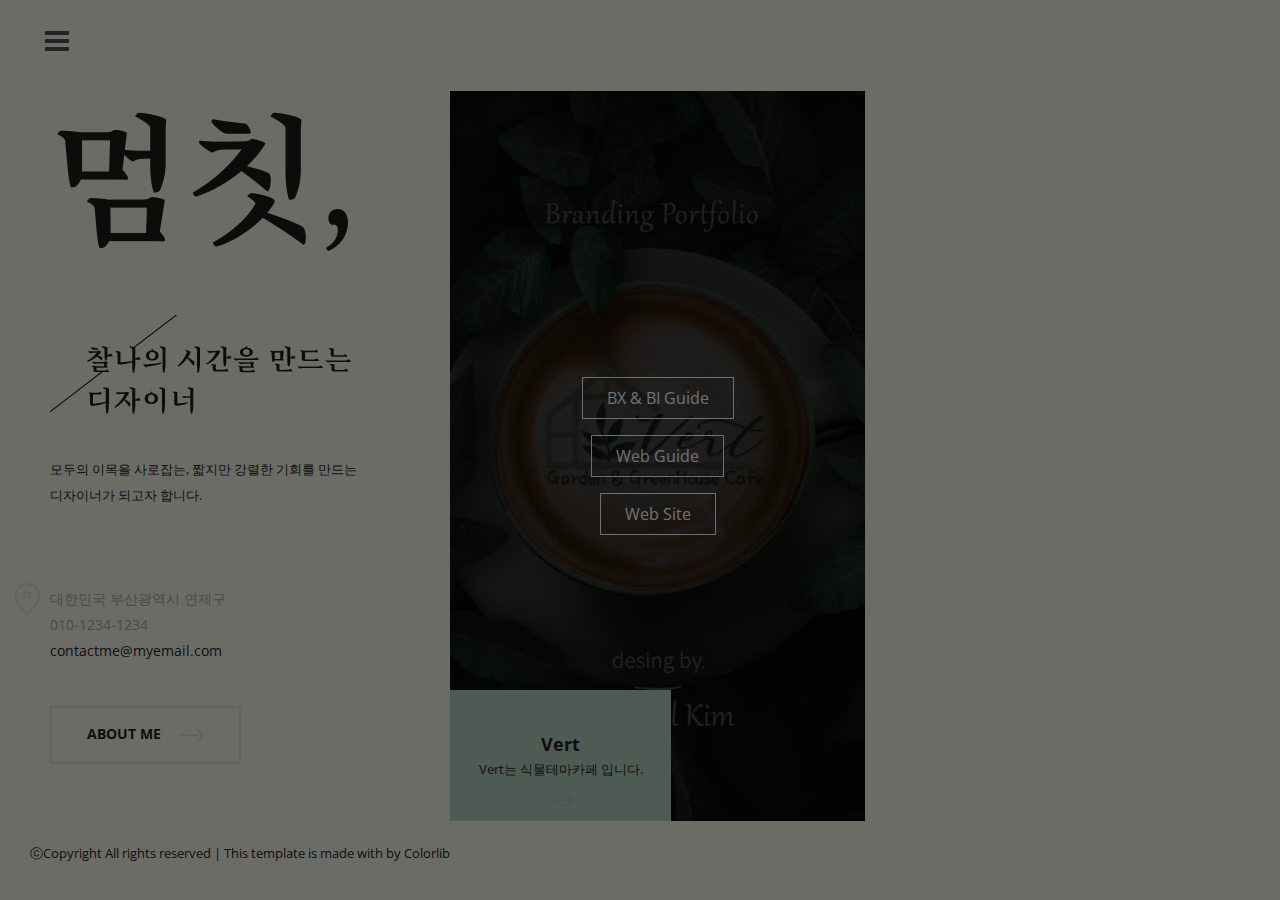
==== index.html @ 36148276 "Add files via upload" ====
<!DOCTYPE html>
<html lang="ko">
<head>
	<title>김한솔 - 포트폴리오</title>
	<meta charset="UTF-8">
	<meta name="description" content="Nissa Photography studio html template">
	<meta name="keywords" content="industry, html">
	<meta name="viewport" content="width=device-width, initial-scale=1.0">
	<link href="img/favicon1.png" rel="icon type="image/png" sizes="32x32">
	

	<!-- Google font -->
	<link href="https://fonts.googleapis.com/css?family=Open+Sans:300,300i,400,400i,600,600i,700,700i&display=swap" rel="stylesheet">
	<link href="https://fonts.googleapis.com/css?family=Playfair+Display:400,900&display=swap" rel="stylesheet">

	<!-- Stylesheets -->
	<link rel="stylesheet" href="css/bootstrap.min.css"/>
	<link rel="stylesheet" href="css/icomoon.css"/>
	<link rel="stylesheet" href="css/font-awesome.min.css"/>
	<link rel="stylesheet" href="css/magnific-popup.css"/>
	<link rel="stylesheet" href="css/owl.carousel.min.css"/>

	<!-- Main Stylesheets -->
	<link rel="stylesheet" href="css/style.css"/>


	<!--[if lt IE 9]>
		<script src="https://oss.maxcdn.com/html5shiv/3.7.2/html5shiv.min.js"></script>
		<script src="https://oss.maxcdn.com/respond/1.4.2/respond.min.js"></script>
	<![endif]-->

</head>
<body>
	<!-- Page Preloder -->
	<div id="preloder">
		<div class="loader"></div>
	</div>

	<!-- Main section start -->
	<div class="main-site-warp">
		<div class="site-menu-warp">
			<div class="close-menu">x</div>
			<!-- Main menu -->
			<ul class="site-menu">
				<li><a href="index.html" class="active">Home</a></li>
				<li><a href="about.html">About Me</a></li>
			</ul>
		</div>
		<header class="header-section">
			<div class="nav-switch">
				<i class="fa fa-bars"></i>
			</div>
		</header>
		<div class="site-content-warp">
			<!-- Left Side section -->
			<div class="main-sidebar">
				<div class="mb-warp">
					<a href="index.html" class="site-logo">
						<img src="img/Untitled-1.png" alt="타이틀">
					</a>
					<div class="about-info">
						<h2><img src="./img/Untitled-2.png" alt="dd"></h2>
						<p> 모두의 이목을 사로잡는, 짧지만 강렬한 기회를 만드는 <br>
							디자이너가 되고자 합니다. </p>
					</div>
					<ul class="contact-info">
						<li>대한민국 부산광역시 연제구</li>
						<li>010-1234-1234</li>
						<li><a href="mailto:contactme@myemail.com">contactme@myemail.com</a></li>
					</ul>
					<a href="about.html" class="site-btn">About Me <img src="img/arrow-right.png" alt=""></a>
				</div>
			</div>
			<!-- Left Side section end -->
			<!-- Page start -->
			<div class="page-section">
				<div class="hero-section">
					<div class="hero-scroll">
						<div class="hero-track">
							<div class="hs-item set-bg" data-setbg="img/hero/1.jpg">
								<div class="hs-info">
									<h5>Vert</h5>
									<p>Vert는 식물테마카페 입니다.</p>
									<a href="#none"><img src="img/arrow-right.png" alt=""></a>
								</div>
								<div class="brand-btn">
									<ul>
										<li><a href="#" target="_blank">BX &amp; BI Guide</a></li>
										<li><a href="#" target="_blank">Web Guide</a></li>
										<li><a href="#" target="_blank">Web Site</a></li>
									</ul>
								</div>
							</div>
						</div>
					</div>
				</div>
			</div>
			<!-- Page end -->
			
		</div>
		<div class="copyright">
			<p>
  				ⓒCopyright All rights reserved | This template is made with by Colorlib
			</p>
		</div>
	</div>
	<!-- Main section end -->
	
	<!--====== Javascripts & Jquery ======-->
	<script src="js/jquery-3.2.1.min.js"></script>
	<script src="js/bootstrap.min.js"></script>
	<script src="js/owl.carousel.min.js"></script>
	<script src="js/jquery.nicescroll.min.js"></script>
	<script src="js/circle-progress.min.js"></script>
	<script src="js/jquery.magnific-popup.min.js"></script>
	<script src="js/main.js"></script>

	</body>
</html>
---- css/icomoon.css ----
@font-face {
	font-family: 'icomoon';
	src:url('../icon-fonts/icomoon/icomoon.eot?qtatmt');
	src:url('../icon-fonts/icomoon/icomoon.eot?qtatmt#iefix') format('embedded-opentype'),
		url('../icon-fonts/icomoon/icomoon.ttf?qtatmt') format('truetype'),
		url('../icon-fonts/icomoon/icomoon.woff?qtatmt') format('woff'),
		url('../icon-fonts/icomoon/icomoon.svg?qtatmt#icomoon') format('svg');
	font-weight: normal;
	font-style: normal;
}

[class^="icon-"], [class*=" icon-"] {
	font-family: 'icomoon';
	speak: none;
	font-style: normal;
	font-weight: normal;
	font-variant: normal;
	text-transform: none;
	line-height: 1;

	/* Better Font Rendering =========== */
	-webkit-font-smoothing: antialiased;
	-moz-osx-font-smoothing: grayscale;
}

.icon-glass:before {
	content: "\f000";
}
.icon-music:before {
	content: "\f001";
}
.icon-search2:before {
	content: "\f002";
}
.icon-envelope-o:before {
	content: "\f003";
}
.icon-heart:before {
	content: "\f004";
}
.icon-star:before {
	content: "\f005";
}
.icon-star-o:before {
	content: "\f006";
}
.icon-user:before {
	content: "\f007";
}
.icon-film:before {
	content: "\f008";
}
.icon-th-large:before {
	content: "\f009";
}
.icon-th:before {
	content: "\f00a";
}
.icon-th-list:before {
	content: "\f00b";
}
.icon-check:before {
	content: "\f00c";
}
.icon-close:before {
	content: "\f00d";
}
.icon-remove:before {
	content: "\f00d";
}
.icon-times:before {
	content: "\f00d";
}
.icon-search-plus:before {
	content: "\f00e";
}
.icon-search-minus:before {
	content: "\f010";
}
.icon-power-off:before {
	content: "\f011";
}
.icon-signal:before {
	content: "\f012";
}
.icon-cog:before {
	content: "\f013";
}
.icon-gear:before {
	content: "\f013";
}
.icon-trash-o:before {
	content: "\f014";
}
.icon-home:before {
	content: "\f015";
}
.icon-file-o:before {
	content: "\f016";
}
.icon-clock-o:before {
	content: "\f017";
}
.icon-road:before {
	content: "\f018";
}
.icon-download:before {
	content: "\f019";
}
.icon-arrow-circle-o-down:before {
	content: "\f01a";
}
.icon-arrow-circle-o-up:before {
	content: "\f01b";
}
.icon-inbox:before {
	content: "\f01c";
}
.icon-play-circle-o:before {
	content: "\f01d";
}
.icon-repeat2:before {
	content: "\f01e";
}
.icon-rotate-right:before {
	content: "\f01e";
}
.icon-refresh:before {
	content: "\f021";
}
.icon-list-alt:before {
	content: "\f022";
}
.icon-lock:before {
	content: "\f023";
}
.icon-flag:before {
	content: "\f024";
}
.icon-headphones:before {
	content: "\f025";
}
.icon-volume-off:before {
	content: "\f026";
}
.icon-volume-down:before {
	content: "\f027";
}
.icon-volume-up:before {
	content: "\f028";
}
.icon-qrcode:before {
	content: "\f029";
}
.icon-barcode:before {
	content: "\f02a";
}
.icon-tag:before {
	content: "\f02b";
}
.icon-tags:before {
	content: "\f02c";
}
.icon-book:before {
	content: "\f02d";
}
.icon-bookmark:before {
	content: "\f02e";
}
.icon-print:before {
	content: "\f02f";
}
.icon-camera:before {
	content: "\f030";
}
.icon-font:before {
	content: "\f031";
}
.icon-bold:before {
	content: "\f032";
}
.icon-italic:before {
	content: "\f033";
}
.icon-text-height:before {
	content: "\f034";
}
.icon-text-width:before {
	content: "\f035";
}
.icon-align-left:before {
	content: "\f036";
}
.icon-align-center2:before {
	content: "\f037";
}
.icon-align-right:before {
	content: "\f038";
}
.icon-align-justify2:before {
	content: "\f039";
}
.icon-list:before {
	content: "\f03a";
}
.icon-dedent:before {
	content: "\f03b";
}
.icon-outdent:before {
	content: "\f03b";
}
.icon-indent:before {
	content: "\f03c";
}
.icon-video-camera:before {
	content: "\f03d";
}
.icon-image:before {
	content: "\f03e";
}
.icon-photo:before {
	content: "\f03e";
}
.icon-picture-o:before {
	content: "\f03e";
}
.icon-pencil:before {
	content: "\f040";
}
.icon-map-marker:before {
	content: "\f041";
}
.icon-adjust:before {
	content: "\f042";
}
.icon-tint:before {
	content: "\f043";
}
.icon-edit:before {
	content: "\f044";
}
.icon-pencil-square-o:before {
	content: "\f044";
}
.icon-share-square-o:before {
	content: "\f045";
}
.icon-check-square-o:before {
	content: "\f046";
}
.icon-arrows:before {
	content: "\f047";
}
.icon-step-backward:before {
	content: "\f048";
}
.icon-fast-backward:before {
	content: "\f049";
}
.icon-backward:before {
	content: "\f04a";
}
.icon-play2:before {
	content: "\f04b";
}
.icon-pause2:before {
	content: "\f04c";
}
.icon-stop2:before {
	content: "\f04d";
}
.icon-forward:before {
	content: "\f04e";
}
.icon-fast-forward2:before {
	content: "\f050";
}
.icon-step-forward:before {
	content: "\f051";
}
.icon-eject:before {
	content: "\f052";
}
.icon-chevron-left:before {
	content: "\f053";
}
.icon-chevron-right:before {
	content: "\f054";
}
.icon-plus-circle:before {
	content: "\f055";
}
.icon-minus-circle:before {
	content: "\f056";
}
.icon-times-circle:before {
	content: "\f057";
}
.icon-check-circle:before {
	content: "\f058";
}
.icon-question-circle:before {
	content: "\f059";
}
.icon-info-circle:before {
	content: "\f05a";
}
.icon-crosshairs:before {
	content: "\f05b";
}
.icon-times-circle-o:before {
	content: "\f05c";
}
.icon-check-circle-o:before {
	content: "\f05d";
}
.icon-ban2:before {
	content: "\f05e";
}
.icon-arrow-left:before {
	content: "\f060";
}
.icon-arrow-right:before {
	content: "\f061";
}
.icon-arrow-up:before {
	content: "\f062";
}
.icon-arrow-down:before {
	content: "\f063";
}
.icon-mail-forward:before {
	content: "\f064";
}
.icon-share:before {
	content: "\f064";
}
.icon-expand2:before {
	content: "\f065";
}
.icon-compress:before {
	content: "\f066";
}
.icon-plus:before {
	content: "\f067";
}
.icon-minus:before {
	content: "\f068";
}
.icon-asterisk:before {
	content: "\f069";
}
.icon-exclamation-circle:before {
	content: "\f06a";
}
.icon-gift:before {
	content: "\f06b";
}
.icon-leaf:before {
	content: "\f06c";
}
.icon-fire:before {
	content: "\f06d";
}
.icon-eye:before {
	content: "\f06e";
}
.icon-eye-slash:before {
	content: "\f070";
}
.icon-exclamation-triangle:before {
	content: "\f071";
}
.icon-warning:before {
	content: "\f071";
}
.icon-plane:before {
	content: "\f072";
}
.icon-calendar:before {
	content: "\f073";
}
.icon-random:before {
	content: "\f074";
}
.icon-comment:before {
	content: "\f075";
}
.icon-magnet:before {
	content: "\f076";
}
.icon-chevron-up:before {
	content: "\f077";
}
.icon-chevron-down:before {
	content: "\f078";
}
.icon-retweet:before {
	content: "\f079";
}
.icon-shopping-cart:before {
	content: "\f07a";
}
.icon-folder:before {
	content: "\f07b";
}
.icon-folder-open:before {
	content: "\f07c";
}
.icon-arrows-v:before {
	content: "\f07d";
}
.icon-arrows-h:before {
	content: "\f07e";
}
.icon-bar-chart:before {
	content: "\f080";
}
.icon-bar-chart-o:before {
	content: "\f080";
}
.icon-twitter-square:before {
	content: "\f081";
}
.icon-facebook-square:before {
	content: "\f082";
}
.icon-camera-retro:before {
	content: "\f083";
}
.icon-key:before {
	content: "\f084";
}
.icon-cogs:before {
	content: "\f085";
}
.icon-gears:before {
	content: "\f085";
}
.icon-comments:before {
	content: "\f086";
}
.icon-thumbs-o-up:before {
	content: "\f087";
}
.icon-thumbs-o-down:before {
	content: "\f088";
}
.icon-star-half:before {
	content: "\f089";
}
.icon-heart-o:before {
	content: "\f08a";
}
.icon-sign-out:before {
	content: "\f08b";
}
.icon-linkedin-square:before {
	content: "\f08c";
}
.icon-thumb-tack:before {
	content: "\f08d";
}
.icon-external-link:before {
	content: "\f08e";
}
.icon-sign-in:before {
	content: "\f090";
}
.icon-trophy:before {
	content: "\f091";
}
.icon-github-square:before {
	content: "\f092";
}
.icon-upload:before {
	content: "\f093";
}
.icon-lemon-o:before {
	content: "\f094";
}
.icon-phone:before {
	content: "\f095";
}
.icon-square-o:before {
	content: "\f096";
}
.icon-bookmark-o:before {
	content: "\f097";
}
.icon-phone-square:before {
	content: "\f098";
}
.icon-twitter:before {
	content: "\f099";
}
.icon-facebook:before {
	content: "\f09a";
}
.icon-facebook-f:before {
	content: "\f09a";
}
.icon-github:before {
	content: "\f09b";
}
.icon-unlock2:before {
	content: "\f09c";
}
.icon-credit-card:before {
	content: "\f09d";
}
.icon-feed:before {
	content: "\f09e";
}
.icon-rss:before {
	content: "\f09e";
}
.icon-hdd-o:before {
	content: "\f0a0";
}
.icon-bullhorn:before {
	content: "\f0a1";
}
.icon-bell-o:before {
	content: "\f0a2";
}
.icon-certificate:before {
	content: "\f0a3";
}
.icon-hand-o-right:before {
	content: "\f0a4";
}
.icon-hand-o-left:before {
	content: "\f0a5";
}
.icon-hand-o-up:before {
	content: "\f0a6";
}
.icon-hand-o-down:before {
	content: "\f0a7";
}
.icon-arrow-circle-left:before {
	content: "\f0a8";
}
.icon-arrow-circle-right:before {
	content: "\f0a9";
}
.icon-arrow-circle-up:before {
	content: "\f0aa";
}
.icon-arrow-circle-down:before {
	content: "\f0ab";
}
.icon-globe:before {
	content: "\f0ac";
}
.icon-wrench:before {
	content: "\f0ad";
}
.icon-tasks:before {
	content: "\f0ae";
}
.icon-filter:before {
	content: "\f0b0";
}
.icon-briefcase:before {
	content: "\f0b1";
}
.icon-arrows-alt:before {
	content: "\f0b2";
}
.icon-group:before {
	content: "\f0c0";
}
.icon-users:before {
	content: "\f0c0";
}
.icon-chain:before {
	content: "\f0c1";
}
.icon-link:before {
	content: "\f0c1";
}
.icon-cloud:before {
	content: "\f0c2";
}
.icon-flask:before {
	content: "\f0c3";
}
.icon-cut:before {
	content: "\f0c4";
}
.icon-scissors:before {
	content: "\f0c4";
}
.icon-copy:before {
	content: "\f0c5";
}
.icon-files-o:before {
	content: "\f0c5";
}
.icon-paperclip:before {
	content: "\f0c6";
}
.icon-floppy-o:before {
	content: "\f0c7";
}
.icon-save:before {
	content: "\f0c7";
}
.icon-square:before {
	content: "\f0c8";
}
.icon-bars:before {
	content: "\f0c9";
}
.icon-navicon:before {
	content: "\f0c9";
}
.icon-reorder:before {
	content: "\f0c9";
}
.icon-list-ul:before {
	content: "\f0ca";
}
.icon-list-ol:before {
	content: "\f0cb";
}
.icon-strikethrough:before {
	content: "\f0cc";
}
.icon-underline:before {
	content: "\f0cd";
}
.icon-table:before {
	content: "\f0ce";
}
.icon-magic:before {
	content: "\f0d0";
}
.icon-truck:before {
	content: "\f0d1";
}
.icon-pinterest:before {
	content: "\f0d2";
}
.icon-pinterest-square:before {
	content: "\f0d3";
}
.icon-google-plus-square:before {
	content: "\f0d4";
}
.icon-google-plus:before {
	content: "\f0d5";
}
.icon-money:before {
	content: "\f0d6";
}
.icon-caret-down:before {
	content: "\f0d7";
}
.icon-caret-up:before {
	content: "\f0d8";
}
.icon-caret-left:before {
	content: "\f0d9";
}
.icon-caret-right:before {
	content: "\f0da";
}
.icon-columns2:before {
	content: "\f0db";
}
.icon-sort:before {
	content: "\f0dc";
}
.icon-unsorted:before {
	content: "\f0dc";
}
.icon-sort-desc:before {
	content: "\f0dd";
}
.icon-sort-down:before {
	content: "\f0dd";
}
.icon-sort-asc:before {
	content: "\f0de";
}
.icon-sort-up:before {
	content: "\f0de";
}
.icon-envelope:before {
	content: "\f0e0";
}
.icon-linkedin:before {
	content: "\f0e1";
}
.icon-rotate-left:before {
	content: "\f0e2";
}
.icon-undo:before {
	content: "\f0e2";
}
.icon-gavel:before {
	content: "\f0e3";
}
.icon-legal:before {
	content: "\f0e3";
}
.icon-dashboard:before {
	content: "\f0e4";
}
.icon-tachometer:before {
	content: "\f0e4";
}
.icon-comment-o:before {
	content: "\f0e5";
}
.icon-comments-o:before {
	content: "\f0e6";
}
.icon-bolt:before {
	content: "\f0e7";
}
.icon-flash:before {
	content: "\f0e7";
}
.icon-sitemap:before {
	content: "\f0e8";
}
.icon-umbrella2:before {
	content: "\f0e9";
}
.icon-clipboard:before {
	content: "\f0ea";
}
.icon-paste:before {
	content: "\f0ea";
}
.icon-lightbulb-o:before {
	content: "\f0eb";
}
.icon-exchange:before {
	content: "\f0ec";
}
.icon-cloud-download2:before {
	content: "\f0ed";
}
.icon-cloud-upload2:before {
	content: "\f0ee";
}
.icon-user-md:before {
	content: "\f0f0";
}
.icon-stethoscope:before {
	content: "\f0f1";
}
.icon-suitcase:before {
	content: "\f0f2";
}
.icon-bell:before {
	content: "\f0f3";
}
.icon-coffee:before {
	content: "\f0f4";
}
.icon-cutlery:before {
	content: "\f0f5";
}
.icon-file-text-o:before {
	content: "\f0f6";
}
.icon-building-o:before {
	content: "\f0f7";
}
.icon-hospital-o:before {
	content: "\f0f8";
}
.icon-ambulance:before {
	content: "\f0f9";
}
.icon-medkit:before {
	content: "\f0fa";
}
.icon-fighter-jet:before {
	content: "\f0fb";
}
.icon-beer:before {
	content: "\f0fc";
}
.icon-h-square:before {
	content: "\f0fd";
}
.icon-plus-square:before {
	content: "\f0fe";
}
.icon-angle-double-left:before {
	content: "\f100";
}
.icon-angle-double-right:before {
	content: "\f101";
}
.icon-angle-double-up:before {
	content: "\f102";
}
.icon-angle-double-down:before {
	content: "\f103";
}
.icon-angle-left:before {
	content: "\f104";
}
.icon-angle-right:before {
	content: "\f105";
}
.icon-angle-up:before {
	content: "\f106";
}
.icon-angle-down:before {
	content: "\f107";
}
.icon-desktop:before {
	content: "\f108";
}
.icon-laptop:before {
	content: "\f109";
}
.icon-tablet:before {
	content: "\f10a";
}
.icon-mobile:before {
	content: "\f10b";
}
.icon-mobile-phone:before {
	content: "\f10b";
}
.icon-circle-o:before {
	content: "\f10c";
}
.icon-quote-left:before {
	content: "\f10d";
}
.icon-quote-right:before {
	content: "\f10e";
}
.icon-spinner:before {
	content: "\f110";
}
.icon-circle:before {
	content: "\f111";
}
.icon-mail-reply:before {
	content: "\f112";
}
.icon-reply:before {
	content: "\f112";
}
.icon-github-alt:before {
	content: "\f113";
}
.icon-folder-o:before {
	content: "\f114";
}
.icon-folder-open-o:before {
	content: "\f115";
}
.icon-smile-o:before {
	content: "\f118";
}
.icon-frown-o:before {
	content: "\f119";
}
.icon-meh-o:before {
	content: "\f11a";
}
.icon-gamepad:before {
	content: "\f11b";
}
.icon-keyboard-o:before {
	content: "\f11c";
}
.icon-flag-o:before {
	content: "\f11d";
}
.icon-flag-checkered:before {
	content: "\f11e";
}
.icon-terminal:before {
	content: "\f120";
}
.icon-code:before {
	content: "\f121";
}
.icon-mail-reply-all:before {
	content: "\f122";
}
.icon-reply-all:before {
	content: "\f122";
}
.icon-star-half-empty:before {
	content: "\f123";
}
.icon-star-half-full:before {
	content: "\f123";
}
.icon-star-half-o:before {
	content: "\f123";
}
.icon-location-arrow:before {
	content: "\f124";
}
.icon-crop:before {
	content: "\f125";
}
.icon-code-fork:before {
	content: "\f126";
}
.icon-chain-broken:before {
	content: "\f127";
}
.icon-unlink:before {
	content: "\f127";
}
.icon-question:before {
	content: "\f128";
}
.icon-info:before {
	content: "\f129";
}
.icon-exclamation:before {
	content: "\f12a";
}
.icon-superscript:before {
	content: "\f12b";
}
.icon-subscript:before {
	content: "\f12c";
}
.icon-eraser:before {
	content: "\f12d";
}
.icon-puzzle-piece:before {
	content: "\f12e";
}
.icon-microphone2:before {
	content: "\f130";
}
.icon-microphone-slash:before {
	content: "\f131";
}
.icon-shield:before {
	content: "\f132";
}
.icon-calendar-o:before {
	content: "\f133";
}
.icon-fire-extinguisher:before {
	content: "\f134";
}
.icon-rocket:before {
	content: "\f135";
}
.icon-maxcdn:before {
	content: "\f136";
}
.icon-chevron-circle-left:before {
	content: "\f137";
}
.icon-chevron-circle-right:before {
	content: "\f138";
}
.icon-chevron-circle-up:before {
	content: "\f139";
}
.icon-chevron-circle-down:before {
	content: "\f13a";
}
.icon-html5:before {
	content: "\f13b";
}
.icon-css3:before {
	content: "\f13c";
}
.icon-anchor2:before {
	content: "\f13d";
}
.icon-unlock-alt:before {
	content: "\f13e";
}
.icon-bullseye:before {
	content: "\f140";
}
.icon-ellipsis-h:before {
	content: "\f141";
}
.icon-ellipsis-v:before {
	content: "\f142";
}
.icon-rss-square:before {
	content: "\f143";
}
.icon-play-circle:before {
	content: "\f144";
}
.icon-ticket:before {
	content: "\f145";
}
.icon-minus-square:before {
	content: "\f146";
}
.icon-minus-square-o:before {
	content: "\f147";
}
.icon-level-up:before {
	content: "\f148";
}
.icon-level-down:before {
	content: "\f149";
}
.icon-check-square:before {
	content: "\f14a";
}
.icon-pencil-square:before {
	content: "\f14b";
}
.icon-external-link-square:before {
	content: "\f14c";
}
.icon-share-square:before {
	content: "\f14d";
}
.icon-compass:before {
	content: "\f14e";
}
.icon-caret-square-o-down:before {
	content: "\f150";
}
.icon-toggle-down:before {
	content: "\f150";
}
.icon-caret-square-o-up:before {
	content: "\f151";
}
.icon-toggle-up:before {
	content: "\f151";
}
.icon-caret-square-o-right:before {
	content: "\f152";
}
.icon-toggle-right:before {
	content: "\f152";
}
.icon-eur:before {
	content: "\f153";
}
.icon-euro:before {
	content: "\f153";
}
.icon-gbp:before {
	content: "\f154";
}
.icon-dollar:before {
	content: "\f155";
}
.icon-usd:before {
	content: "\f155";
}
.icon-inr:before {
	content: "\f156";
}
.icon-rupee:before {
	content: "\f156";
}
.icon-cny:before {
	content: "\f157";
}
.icon-jpy:before {
	content: "\f157";
}
.icon-rmb:before {
	content: "\f157";
}
.icon-yen:before {
	content: "\f157";
}
.icon-rouble:before {
	content: "\f158";
}
.icon-rub:before {
	content: "\f158";
}
.icon-ruble:before {
	content: "\f158";
}
.icon-krw:before {
	content: "\f159";
}
.icon-won:before {
	content: "\f159";
}
.icon-bitcoin:before {
	content: "\f15a";
}
.icon-btc:before {
	content: "\f15a";
}
.icon-file2:before {
	content: "\f15b";
}
.icon-file-text:before {
	content: "\f15c";
}
.icon-sort-alpha-asc:before {
	content: "\f15d";
}
.icon-sort-alpha-desc:before {
	content: "\f15e";
}
.icon-sort-amount-asc:before {
	content: "\f160";
}
.icon-sort-amount-desc:before {
	content: "\f161";
}
.icon-sort-numeric-asc:before {
	content: "\f162";
}
.icon-sort-numeric-desc:before {
	content: "\f163";
}
.icon-thumbs-up:before {
	content: "\f164";
}
.icon-thumbs-down:before {
	content: "\f165";
}
.icon-youtube-square:before {
	content: "\f166";
}
.icon-youtube:before {
	content: "\f167";
}
.icon-xing:before {
	content: "\f168";
}
.icon-xing-square:before {
	content: "\f169";
}
.icon-youtube-play:before {
	content: "\f16a";
}
.icon-dropbox:before {
	content: "\f16b";
}
.icon-stack-overflow:before {
	content: "\f16c";
}
.icon-instagram:before {
	content: "\f16d";
}
.icon-flickr:before {
	content: "\f16e";
}
.icon-adn:before {
	content: "\f170";
}
.icon-bitbucket:before {
	content: "\f171";
}
.icon-bitbucket-square:before {
	content: "\f172";
}
.icon-tumblr:before {
	content: "\f173";
}
.icon-tumblr-square:before {
	content: "\f174";
}
.icon-long-arrow-down:before {
	content: "\f175";
}
.icon-long-arrow-up:before {
	content: "\f176";
}
.icon-long-arrow-left:before {
	content: "\f177";
}
.icon-long-arrow-right:before {
	content: "\f178";
}
.icon-apple:before {
	content: "\f179";
}
.icon-windows:before {
	content: "\f17a";
}
.icon-android:before {
	content: "\f17b";
}
.icon-linux:before {
	content: "\f17c";
}
.icon-dribbble:before {
	content: "\f17d";
}
.icon-skype:before {
	content: "\f17e";
}
.icon-foursquare:before {
	content: "\f180";
}
.icon-trello:before {
	content: "\f181";
}
.icon-female:before {
	content: "\f182";
}
.icon-male:before {
	content: "\f183";
}
.icon-gittip:before {
	content: "\f184";
}
.icon-gratipay:before {
	content: "\f184";
}
.icon-sun-o:before {
	content: "\f185";
}
.icon-moon-o:before {
	content: "\f186";
}
.icon-archive:before {
	content: "\f187";
}
.icon-bug:before {
	content: "\f188";
}
.icon-vk:before {
	content: "\f189";
}
.icon-weibo:before {
	content: "\f18a";
}
.icon-renren:before {
	content: "\f18b";
}
.icon-pagelines:before {
	content: "\f18c";
}
.icon-stack-exchange:before {
	content: "\f18d";
}
.icon-arrow-circle-o-right:before {
	content: "\f18e";
}
.icon-arrow-circle-o-left:before {
	content: "\f190";
}
.icon-caret-square-o-left:before {
	content: "\f191";
}
.icon-toggle-left:before {
	content: "\f191";
}
.icon-dot-circle-o:before {
	content: "\f192";
}
.icon-wheelchair:before {
	content: "\f193";
}
.icon-vimeo-square:before {
	content: "\f194";
}
.icon-try:before {
	content: "\f195";
}
.icon-turkish-lira:before {
	content: "\f195";
}
.icon-plus-square-o:before {
	content: "\f196";
}
.icon-space-shuttle:before {
	content: "\f197";
}
.icon-slack:before {
	content: "\f198";
}
.icon-envelope-square:before {
	content: "\f199";
}
.icon-wordpress:before {
	content: "\f19a";
}
.icon-openid:before {
	content: "\f19b";
}
.icon-bank:before {
	content: "\f19c";
}
.icon-institution:before {
	content: "\f19c";
}
.icon-university:before {
	content: "\f19c";
}
.icon-graduation-cap:before {
	content: "\f19d";
}
.icon-mortar-board:before {
	content: "\f19d";
}
.icon-yahoo:before {
	content: "\f19e";
}
.icon-google:before {
	content: "\f1a0";
}
.icon-reddit:before {
	content: "\f1a1";
}
.icon-reddit-square:before {
	content: "\f1a2";
}
.icon-stumbleupon-circle:before {
	content: "\f1a3";
}
.icon-stumbleupon:before {
	content: "\f1a4";
}
.icon-delicious:before {
	content: "\f1a5";
}
.icon-digg:before {
	content: "\f1a6";
}
.icon-pied-piper:before {
	content: "\f1a7";
}
.icon-pied-piper-alt:before {
	content: "\f1a8";
}
.icon-drupal:before {
	content: "\f1a9";
}
.icon-joomla:before {
	content: "\f1aa";
}
.icon-language:before {
	content: "\f1ab";
}
.icon-fax:before {
	content: "\f1ac";
}
.icon-building:before {
	content: "\f1ad";
}
.icon-child:before {
	content: "\f1ae";
}
.icon-paw:before {
	content: "\f1b0";
}
.icon-spoon:before {
	content: "\f1b1";
}
.icon-cube:before {
	content: "\f1b2";
}
.icon-cubes:before {
	content: "\f1b3";
}
.icon-behance:before {
	content: "\f1b4";
}
.icon-behance-square:before {
	content: "\f1b5";
}
.icon-steam:before {
	content: "\f1b6";
}
.icon-steam-square:before {
	content: "\f1b7";
}
.icon-recycle:before {
	content: "\f1b8";
}
.icon-automobile:before {
	content: "\f1b9";
}
.icon-car:before {
	content: "\f1b9";
}
.icon-cab:before {
	content: "\f1ba";
}
.icon-taxi:before {
	content: "\f1ba";
}
.icon-tree:before {
	content: "\f1bb";
}
.icon-spotify:before {
	content: "\f1bc";
}
.icon-deviantart:before {
	content: "\f1bd";
}
.icon-soundcloud:before {
	content: "\f1be";
}
.icon-database:before {
	content: "\f1c0";
}
.icon-file-pdf-o:before {
	content: "\f1c1";
}
.icon-file-word-o:before {
	content: "\f1c2";
}
.icon-file-excel-o:before {
	content: "\f1c3";
}
.icon-file-powerpoint-o:before {
	content: "\f1c4";
}
.icon-file-image-o:before {
	content: "\f1c5";
}
.icon-file-photo-o:before {
	content: "\f1c5";
}
.icon-file-picture-o:before {
	content: "\f1c5";
}
.icon-file-archive-o:before {
	content: "\f1c6";
}
.icon-file-zip-o:before {
	content: "\f1c6";
}
.icon-file-audio-o:before {
	content: "\f1c7";
}
.icon-file-sound-o:before {
	content: "\f1c7";
}
.icon-file-movie-o:before {
	content: "\f1c8";
}
.icon-file-video-o:before {
	content: "\f1c8";
}
.icon-file-code-o:before {
	content: "\f1c9";
}
.icon-vine:before {
	content: "\f1ca";
}
.icon-codepen:before {
	content: "\f1cb";
}
.icon-jsfiddle:before {
	content: "\f1cc";
}
.icon-life-bouy:before {
	content: "\f1cd";
}
.icon-life-buoy:before {
	content: "\f1cd";
}
.icon-life-ring:before {
	content: "\f1cd";
}
.icon-life-saver:before {
	content: "\f1cd";
}
.icon-support:before {
	content: "\f1cd";
}
.icon-circle-o-notch:before {
	content: "\f1ce";
}
.icon-ra:before {
	content: "\f1d0";
}
.icon-rebel:before {
	content: "\f1d0";
}
.icon-empire:before {
	content: "\f1d1";
}
.icon-ge:before {
	content: "\f1d1";
}
.icon-git-square:before {
	content: "\f1d2";
}
.icon-git:before {
	content: "\f1d3";
}
.icon-hacker-news:before {
	content: "\f1d4";
}
.icon-y-combinator-square:before {
	content: "\f1d4";
}
.icon-yc-square:before {
	content: "\f1d4";
}
.icon-tencent-weibo:before {
	content: "\f1d5";
}
.icon-qq:before {
	content: "\f1d6";
}
.icon-wechat:before {
	content: "\f1d7";
}
.icon-weixin:before {
	content: "\f1d7";
}
.icon-paper-plane:before {
	content: "\f1d8";
}
.icon-send:before {
	content: "\f1d8";
}
.icon-paper-plane-o:before {
	content: "\f1d9";
}
.icon-send-o:before {
	content: "\f1d9";
}
.icon-history:before {
	content: "\f1da";
}
.icon-circle-thin:before {
	content: "\f1db";
}
.icon-header:before {
	content: "\f1dc";
}
.icon-paragraph2:before {
	content: "\f1dd";
}
.icon-sliders:before {
	content: "\f1de";
}
.icon-share-alt:before {
	content: "\f1e0";
}
.icon-share-alt-square:before {
	content: "\f1e1";
}
.icon-bomb:before {
	content: "\f1e2";
}
.icon-futbol-o:before {
	content: "\f1e3";
}
.icon-soccer-ball-o:before {
	content: "\f1e3";
}
.icon-tty:before {
	content: "\f1e4";
}
.icon-binoculars:before {
	content: "\f1e5";
}
.icon-plug:before {
	content: "\f1e6";
}
.icon-slideshare:before {
	content: "\f1e7";
}
.icon-twitch:before {
	content: "\f1e8";
}
.icon-yelp:before {
	content: "\f1e9";
}
.icon-newspaper-o:before {
	content: "\f1ea";
}
.icon-wifi:before {
	content: "\f1eb";
}
.icon-calculator:before {
	content: "\f1ec";
}
.icon-paypal:before {
	content: "\f1ed";
}
.icon-google-wallet:before {
	content: "\f1ee";
}
.icon-cc-visa:before {
	content: "\f1f0";
}
.icon-cc-mastercard:before {
	content: "\f1f1";
}
.icon-cc-discover:before {
	content: "\f1f2";
}
.icon-cc-amex:before {
	content: "\f1f3";
}
.icon-cc-paypal:before {
	content: "\f1f4";
}
.icon-cc-stripe:before {
	content: "\f1f5";
}
.icon-bell-slash:before {
	content: "\f1f6";
}
.icon-bell-slash-o:before {
	content: "\f1f7";
}
.icon-trash:before {
	content: "\f1f8";
}
.icon-copyright:before {
	content: "\f1f9";
}
.icon-at:before {
	content: "\f1fa";
}
.icon-eyedropper:before {
	content: "\f1fb";
}
.icon-paint-brush:before {
	content: "\f1fc";
}
.icon-birthday-cake:before {
	content: "\f1fd";
}
.icon-area-chart:before {
	content: "\f1fe";
}
.icon-pie-chart:before {
	content: "\f200";
}
.icon-line-chart:before {
	content: "\f201";
}
.icon-lastfm:before {
	content: "\f202";
}
.icon-lastfm-square:before {
	content: "\f203";
}
.icon-toggle-off:before {
	content: "\f204";
}
.icon-toggle-on:before {
	content: "\f205";
}
.icon-bicycle:before {
	content: "\f206";
}
.icon-bus:before {
	content: "\f207";
}
.icon-ioxhost:before {
	content: "\f208";
}
.icon-angellist:before {
	content: "\f209";
}
.icon-cc:before {
	content: "\f20a";
}
.icon-ils:before {
	content: "\f20b";
}
.icon-shekel:before {
	content: "\f20b";
}
.icon-sheqel:before {
	content: "\f20b";
}
.icon-meanpath:before {
	content: "\f20c";
}
.icon-buysellads:before {
	content: "\f20d";
}
.icon-connectdevelop:before {
	content: "\f20e";
}
.icon-dashcube:before {
	content: "\f210";
}
.icon-forumbee:before {
	content: "\f211";
}
.icon-leanpub:before {
	content: "\f212";
}
.icon-sellsy:before {
	content: "\f213";
}
.icon-shirtsinbulk:before {
	content: "\f214";
}
.icon-simplybuilt:before {
	content: "\f215";
}
.icon-skyatlas:before {
	content: "\f216";
}
.icon-cart-plus:before {
	content: "\f217";
}
.icon-cart-arrow-down:before {
	content: "\f218";
}
.icon-diamond:before {
	content: "\f219";
}
.icon-ship:before {
	content: "\f21a";
}
.icon-user-secret:before {
	content: "\f21b";
}
.icon-motorcycle:before {
	content: "\f21c";
}
.icon-street-view:before {
	content: "\f21d";
}
.icon-heartbeat:before {
	content: "\f21e";
}
.icon-venus:before {
	content: "\f221";
}
.icon-mars:before {
	content: "\f222";
}
.icon-mercury:before {
	content: "\f223";
}
.icon-intersex:before {
	content: "\f224";
}
.icon-transgender:before {
	content: "\f224";
}
.icon-transgender-alt:before {
	content: "\f225";
}
.icon-venus-double:before {
	content: "\f226";
}
.icon-mars-double:before {
	content: "\f227";
}
.icon-venus-mars:before {
	content: "\f228";
}
.icon-mars-stroke:before {
	content: "\f229";
}
.icon-mars-stroke-v:before {
	content: "\f22a";
}
.icon-mars-stroke-h:before {
	content: "\f22b";
}
.icon-neuter:before {
	content: "\f22c";
}
.icon-genderless:before {
	content: "\f22d";
}
.icon-facebook-official:before {
	content: "\f230";
}
.icon-pinterest-p:before {
	content: "\f231";
}
.icon-whatsapp:before {
	content: "\f232";
}
.icon-server2:before {
	content: "\f233";
}
.icon-user-plus:before {
	content: "\f234";
}
.icon-user-times:before {
	content: "\f235";
}
.icon-bed:before {
	content: "\f236";
}
.icon-hotel:before {
	content: "\f236";
}
.icon-viacoin:before {
	content: "\f237";
}
.icon-train:before {
	content: "\f238";
}
.icon-subway:before {
	content: "\f239";
}
.icon-medium:before {
	content: "\f23a";
}
.icon-y-combinator:before {
	content: "\f23b";
}
.icon-yc:before {
	content: "\f23b";
}
.icon-optin-monster:before {
	content: "\f23c";
}
.icon-opencart:before {
	content: "\f23d";
}
.icon-expeditedssl:before {
	content: "\f23e";
}
.icon-battery-4:before {
	content: "\f240";
}
.icon-battery-full:before {
	content: "\f240";
}
.icon-battery-3:before {
	content: "\f241";
}
.icon-battery-three-quarters:before {
	content: "\f241";
}
.icon-battery-2:before {
	content: "\f242";
}
.icon-battery-half:before {
	content: "\f242";
}
.icon-battery-1:before {
	content: "\f243";
}
.icon-battery-quarter:before {
	content: "\f243";
}
.icon-battery-0:before {
	content: "\f244";
}
.icon-battery-empty:before {
	content: "\f244";
}
.icon-mouse-pointer:before {
	content: "\f245";
}
.icon-i-cursor:before {
	content: "\f246";
}
.icon-object-group:before {
	content: "\f247";
}
.icon-object-ungroup:before {
	content: "\f248";
}
.icon-sticky-note:before {
	content: "\f249";
}
.icon-sticky-note-o:before {
	content: "\f24a";
}
.icon-cc-jcb:before {
	content: "\f24b";
}
.icon-cc-diners-club:before {
	content: "\f24c";
}
.icon-clone:before {
	content: "\f24d";
}
.icon-balance-scale:before {
	content: "\f24e";
}
.icon-hourglass-o:before {
	content: "\f250";
}
.icon-hourglass-1:before {
	content: "\f251";
}
.icon-hourglass-start:before {
	content: "\f251";
}
.icon-hourglass-2:before {
	content: "\f252";
}
.icon-hourglass-half:before {
	content: "\f252";
}
.icon-hourglass-3:before {
	content: "\f253";
}
.icon-hourglass-end:before {
	content: "\f253";
}
.icon-hourglass:before {
	content: "\f254";
}
.icon-hand-grab-o:before {
	content: "\f255";
}
.icon-hand-rock-o:before {
	content: "\f255";
}
.icon-hand-paper-o:before {
	content: "\f256";
}
.icon-hand-stop-o:before {
	content: "\f256";
}
.icon-hand-scissors-o:before {
	content: "\f257";
}
.icon-hand-lizard-o:before {
	content: "\f258";
}
.icon-hand-spock-o:before {
	content: "\f259";
}
.icon-hand-pointer-o:before {
	content: "\f25a";
}
.icon-hand-peace-o:before {
	content: "\f25b";
}
.icon-trademark:before {
	content: "\f25c";
}
.icon-registered:before {
	content: "\f25d";
}
.icon-creative-commons:before {
	content: "\f25e";
}
.icon-gg:before {
	content: "\f260";
}
.icon-gg-circle:before {
	content: "\f261";
}
.icon-tripadvisor:before {
	content: "\f262";
}
.icon-odnoklassniki:before {
	content: "\f263";
}
.icon-odnoklassniki-square:before {
	content: "\f264";
}
.icon-get-pocket:before {
	content: "\f265";
}
.icon-wikipedia-w:before {
	content: "\f266";
}
.icon-safari:before {
	content: "\f267";
}
.icon-chrome:before {
	content: "\f268";
}
.icon-firefox:before {
	content: "\f269";
}
.icon-opera:before {
	content: "\f26a";
}
.icon-internet-explorer:before {
	content: "\f26b";
}
.icon-television:before {
	content: "\f26c";
}
.icon-tv:before {
	content: "\f26c";
}
.icon-contao:before {
	content: "\f26d";
}
.icon-500px:before {
	content: "\f26e";
}
.icon-amazon:before {
	content: "\f270";
}
.icon-calendar-plus-o:before {
	content: "\f271";
}
.icon-calendar-minus-o:before {
	content: "\f272";
}
.icon-calendar-times-o:before {
	content: "\f273";
}
.icon-calendar-check-o:before {
	content: "\f274";
}
.icon-industry:before {
	content: "\f275";
}
.icon-map-pin:before {
	content: "\f276";
}
.icon-map-signs:before {
	content: "\f277";
}
.icon-map-o:before {
	content: "\f278";
}
.icon-map:before {
	content: "\f279";
}
.icon-commenting:before {
	content: "\f27a";
}
.icon-commenting-o:before {
	content: "\f27b";
}
.icon-houzz:before {
	content: "\f27c";
}
.icon-vimeo:before {
	content: "\f27d";
}
.icon-black-tie:before {
	content: "\f27e";
}
.icon-fonticons:before {
	content: "\f280";
}
.icon-eye2:before {
	content: "\e000";
}
.icon-paper-clip:before {
	content: "\e001";
}
.icon-mail2:before {
	content: "\e002";
}
.icon-toggle:before {
	content: "\e003";
}
.icon-layout:before {
	content: "\e004";
}
.icon-link2:before {
	content: "\e005";
}
.icon-bell2:before {
	content: "\e006";
}
.icon-lock2:before {
	content: "\e007";
}
.icon-unlock:before {
	content: "\e008";
}
.icon-ribbon:before {
	content: "\e009";
}
.icon-image2:before {
	content: "\e010";
}
.icon-signal2:before {
	content: "\e011";
}
.icon-target:before {
	content: "\e012";
}
.icon-clipboard2:before {
	content: "\e013";
}
.icon-clock2:before {
	content: "\e014";
}
.icon-watch:before {
	content: "\e015";
}
.icon-air-play:before {
	content: "\e016";
}
.icon-camera2:before {
	content: "\e017";
}
.icon-video2:before {
	content: "\e018";
}
.icon-disc:before {
	content: "\e019";
}
.icon-printer:before {
	content: "\e020";
}
.icon-monitor:before {
	content: "\e021";
}
.icon-server:before {
	content: "\e022";
}
.icon-cog2:before {
	content: "\e023";
}
.icon-heart2:before {
	content: "\e024";
}
.icon-paragraph:before {
	content: "\e025";
}
.icon-align-justify:before {
	content: "\e026";
}
.icon-align-left2:before {
	content: "\e027";
}
.icon-align-center:before {
	content: "\e028";
}
.icon-align-right2:before {
	content: "\e029";
}
.icon-book2:before {
	content: "\e030";
}
.icon-layers2:before {
	content: "\e031";
}
.icon-stack:before {
	content: "\e032";
}
.icon-stack-2:before {
	content: "\e033";
}
.icon-paper:before {
	content: "\e034";
}
.icon-paper-stack:before {
	content: "\e035";
}
.icon-search:before {
	content: "\e036";
}
.icon-zoom-in:before {
	content: "\e037";
}
.icon-zoom-out:before {
	content: "\e038";
}
.icon-reply2:before {
	content: "\e039";
}
.icon-circle-plus:before {
	content: "\e040";
}
.icon-circle-minus:before {
	content: "\e041";
}
.icon-circle-check:before {
	content: "\e042";
}
.icon-circle-cross:before {
	content: "\e043";
}
.icon-square-plus:before {
	content: "\e044";
}
.icon-square-minus:before {
	content: "\e045";
}
.icon-square-check:before {
	content: "\e046";
}
.icon-square-cross:before {
	content: "\e047";
}
.icon-microphone:before {
	content: "\e048";
}
.icon-record:before {
	content: "\e049";
}
.icon-skip-back:before {
	content: "\e050";
}
.icon-rewind:before {
	content: "\e051";
}
.icon-play:before {
	content: "\e052";
}
.icon-pause:before {
	content: "\e053";
}
.icon-stop:before {
	content: "\e054";
}
.icon-fast-forward:before {
	content: "\e055";
}
.icon-skip-forward:before {
	content: "\e056";
}
.icon-shuffle2:before {
	content: "\e057";
}
.icon-repeat:before {
	content: "\e058";
}
.icon-folder2:before {
	content: "\e059";
}
.icon-umbrella:before {
	content: "\e060";
}
.icon-moon2:before {
	content: "\e061";
}
.icon-thermometer2:before {
	content: "\e062";
}
.icon-drop2:before {
	content: "\e063";
}
.icon-sun:before {
	content: "\e064";
}
.icon-cloud2:before {
	content: "\e065";
}
.icon-cloud-upload:before {
	content: "\e066";
}
.icon-cloud-download:before {
	content: "\e067";
}
.icon-upload2:before {
	content: "\e068";
}
.icon-download2:before {
	content: "\e069";
}
.icon-location2:before {
	content: "\e070";
}
.icon-location-2:before {
	content: "\e071";
}
.icon-map2:before {
	content: "\e072";
}
.icon-battery2:before {
	content: "\e073";
}
.icon-head:before {
	content: "\e074";
}
.icon-briefcase2:before {
	content: "\e075";
}
.icon-speech-bubble:before {
	content: "\e076";
}
.icon-anchor:before {
	content: "\e077";
}
.icon-globe2:before {
	content: "\e078";
}
.icon-box2:before {
	content: "\e079";
}
.icon-reload:before {
	content: "\e080";
}
.icon-share2:before {
	content: "\e081";
}
.icon-marquee:before {
	content: "\e082";
}
.icon-marquee-plus:before {
	content: "\e083";
}
.icon-marquee-minus:before {
	content: "\e084";
}
.icon-tag2:before {
	content: "\e085";
}
.icon-power:before {
	content: "\e086";
}
.icon-command:before {
	content: "\e087";
}
.icon-alt:before {
	content: "\e088";
}
.icon-esc:before {
	content: "\e089";
}
.icon-bar-graph2:before {
	content: "\e090";
}
.icon-bar-graph-2:before {
	content: "\e091";
}
.icon-pie-graph:before {
	content: "\e092";
}
.icon-star2:before {
	content: "\e093";
}
.icon-arrow-left2:before {
	content: "\e094";
}
.icon-arrow-right2:before {
	content: "\e095";
}
.icon-arrow-up2:before {
	content: "\e096";
}
.icon-arrow-down2:before {
	content: "\e097";
}
.icon-volume:before {
	content: "\e098";
}
.icon-mute:before {
	content: "\e099";
}
.icon-content-right:before {
	content: "\e100";
}
.icon-content-left:before {
	content: "\e101";
}
.icon-grid2:before {
	content: "\e102";
}
.icon-grid-2:before {
	content: "\e103";
}
.icon-columns:before {
	content: "\e104";
}
.icon-loader:before {
	content: "\e105";
}
.icon-bag:before {
	content: "\e106";
}
.icon-ban:before {
	content: "\e107";
}
.icon-flag2:before {
	content: "\e108";
}
.icon-trash2:before {
	content: "\e109";
}
.icon-expand:before {
	content: "\e110";
}
.icon-contract:before {
	content: "\e111";
}
.icon-maximize:before {
	content: "\e112";
}
.icon-minimize:before {
	content: "\e113";
}
.icon-plus2:before {
	content: "\e114";
}
.icon-minus2:before {
	content: "\e115";
}
.icon-check2:before {
	content: "\e116";
}
.icon-cross2:before {
	content: "\e117";
}
.icon-move:before {
	content: "\e118";
}
.icon-delete:before {
	content: "\e119";
}
.icon-menu2:before {
	content: "\e120";
}
.icon-archive2:before {
	content: "\e121";
}
.icon-inbox2:before {
	content: "\e122";
}
.icon-outbox:before {
	content: "\e123";
}
.icon-file:before {
	content: "\e124";
}
.icon-file-add:before {
	content: "\e125";
}
.icon-file-subtract:before {
	content: "\e126";
}
.icon-help2:before {
	content: "\e127";
}
.icon-open:before {
	content: "\e128";
}
.icon-ellipsis:before {
	content: "\e129";
}
---- css/style.css ----
/* ==================================
-------------------------------------
  NISSA - PHOTOGRAPHY STUDIO TEMPLATE
  Version: 1.0
 ------------------------------------
 ====================================*/

 
/*----------------------------------------*/
/* Template default CSS
/*----------------------------------------*/

html,

body { 
	background: #f5f5eb;
	height: 100%;
	font-family: "Open Sans", sans-serif;
	-webkit-font-smoothing: antialiased;
	font-smoothing: antialiased;
}

h1,
h2,
h3,
h4,
h5,
h6 {
	margin: 0;
	color: #242424;
	font-weight: 700;
}

h1 {
	font-size: 70px;
}

h2 {
	font-size: 36px;
}

h3 {
	font-size: 30px;
}

h4 {
	font-size: 24px;
}

h5 {
	font-size: 18px;
}

h6 {
	font-size: 16px;
}

p {
	font-size: 13px;
	color: #242424;
	line-height: 2;
}

img {
	max-width: 100%;
}

input:focus,
select:focus,
button:focus,
textarea:focus {
	outline: none;
}

a:hover,
a:focus {
	text-decoration: none;
	outline: none;
}

ul,
ol {
	padding: 0;
	margin: 0;
}

/*---------------------
Helper CSS
 -----------------------*/

.section-title {
	text-align: center;
}

.section-title h2 {
	font-size: 36px;
}

.set-bg {
	background-repeat: no-repeat;
	background-size: cover;
	background-position: top center;
}

.spad {
	padding-top: 105px;
	padding-bottom: 105px;
}

.text-white h1,
.text-white h2,
.text-white h3,
.text-white h4,
.text-white h5,
.text-white h6,
.text-white p,
.text-white span,
.text-white li,
.text-white a {
	color: #fff;
}

/*---------------------
Commom elements
 -----------------------*/

.elements-section {
	padding-right: 30px;
	height: 100%;
}

.element {
	margin-bottom: 70px;
}

.element .el-title {
	margin-bottom: 40px;
}

.element .container {
	margin-left: -15px;
}

/* buttons */

.site-btn {
	display: inline-block;
	font-size: 14px;
	font-weight: 700;
	min-width: 167px;
	padding: 19px 35px;
	text-transform: uppercase;
	color: #242424;
	line-height: 1;
	cursor: pointer;
	text-align: center;
	border: 2px solid #e1e1e1;
	background: transparent;
}

.site-btn:hover {
	color: #242424;
}

.site-btn img {
	margin-left: 15px;
}

.site-btn.sb-solid {
	background: #242424;
	border-color: #242424;
	color: #fff;
}

.site-btn.sb-solid:hover {
	color: #fff;
}

.site-btn.sb-dark {
	border-color: #242424;
}

/* Preloder */

#preloder {
	position: fixed;
	width: 100%;
	height: 100%;
	top: 0;
	left: 0;
	z-index: 999999;
	background: #000;
}

.loader {
	width: 40px;
	height: 40px;
	position: absolute;
	top: 50%;
	left: 50%;
	margin-top: -13px;
	margin-left: -13px;
	border-radius: 60px;
	animation: loader 0.8s linear infinite;
	-webkit-animation: loader 0.8s linear infinite;
}

@keyframes loader {
	0% {
		-webkit-transform: rotate(0deg);
		transform: rotate(0deg);
		border: 4px solid #f44336;
		border-left-color: transparent;
	}
	50% {
		-webkit-transform: rotate(180deg);
		transform: rotate(180deg);
		border: 4px solid #673ab7;
		border-left-color: transparent;
	}
	100% {
		-webkit-transform: rotate(360deg);
		transform: rotate(360deg);
		border: 4px solid #f44336;
		border-left-color: transparent;
	}
}

@-webkit-keyframes loader {
	0% {
		-webkit-transform: rotate(0deg);
		border: 4px solid #f44336;
		border-left-color: transparent;
	}
	50% {
		-webkit-transform: rotate(180deg);
		border: 4px solid #673ab7;
		border-left-color: transparent;
	}
	100% {
		-webkit-transform: rotate(360deg);
		border: 4px solid #f44336;
		border-left-color: transparent;
	}
}

/* Accordion */

.accordion-area .panel {
	margin-bottom: 19px;
}

.accordion-area .panel-header.active .panel-link {
	color: #fff;
	background-color: #242424;
	border-color: #000;
}

.accordion-area .panel-header.active .panel-link.collapsed {
	color: #242424;
	background-color: transparent;
	border-color: #e1e1e1;
}

.accordion-area .panel-link:after {
	content: "";
	position: absolute;
	width: 20px;
	height: 10px;
	right: 19px;
	top: 50%;
	margin-top: -5px;
	margin-left: -4px;
	background-image: url("../img/arrow-down.png");
	background-repeat: no-repeat;
	-webkit-transform: rotate(0deg);
	transform: rotate(0deg);
	-webkit-transition: all 0.3s;
	transition: all 0.3s;
}

.accordion-area .panel-header.active .panel-link:after {
	-webkit-transform: rotate(180deg);
	transform: rotate(180deg);
}

.accordion-area .panel-header.active .panel-link.collapsed:after {
	-webkit-transform: rotate(0deg);
	transform: rotate(0deg);
}

.accordion-area .panel-link {
	text-align: left;
	background-color: transparent;
	position: relative;
	width: 100%;
	padding: 17px 40px;
	padding-left: 30px;
	font-size: 14px;
	text-transform: uppercase;
	color: #212121;
	font-weight: 700;
	line-height: 1.3;
	cursor: pointer;
	display: block;
	border: 2px solid #e1e1e1;
	-webkit-transition: all 0.4s ease-out 0s;
	transition: all 0.4s ease-out 0s;
}

.accordion-area .panel-body p {
	margin-bottom: 0;
	padding-top: 20px;
}

.accordion-area .panel-body {
	padding: 0 5px;
}

/* Tab */

.tab-element .nav-tabs {
	border-bottom: none;
	margin-bottom: 25px;
}

.tab-element .nav-item {
	margin-right: 10px;
	margin-bottom: 10px;
}

.tab-element .nav-tabs .nav-link {
	border: 2px solid #e1e1e1;
	text-align: left;
	background-color: transparent;
	border-radius: 0;
	position: relative;
	width: 100%;
	padding: 17px 30px;
	font-size: 14px;
	text-transform: uppercase;
	color: #323232;
	font-weight: 700;
	line-height: 1.3;
	cursor: pointer;
}

.tab-element .nav-tabs .nav-item:last-child {
	margin-right: 0;
}

.tab-element .nav-tabs .nav-link.active {
	background: #242424;
	color: #fff;
	border-color: #242424;
}

.tab-element .tab-pane p {
	margin-bottom: 0;
}

/* circle progress  */

.circle-item-warp {
	margin-bottom: 30px;
	overflow: hidden;
}

.circle-progress {
	float: left;
	margin-right: 10px;
}

.circle-progress canvas {
	-webkit-transform: rotate(90deg);
	transform: rotate(90deg);
}

.circle-progress .circle-warp {
	float: left;
	margin-right: 20px;
}

.circle-progress h2 {
	padding-bottom: 18px;
	overflow: hidden;
	font-size: 72px;
	font-family: "Playfair Display", serif;
	line-height: 1;
	font-weight: 900;
	position: relative;
}

.circle-progress h2 span {
	font-size: 40px;
	position: relative;
	top: -30px;
}

.circle-progress-text {
	padding-top: 15px;
}

.circle-progress-text h5 {
	font-weight: 700;
}

.circle-progress-text p {
	margin-bottom: 0;
	color: #828282;
}

/* Icons box  */

.icon-box {
	margin-bottom: 30px;
}

.icon-box .ib-head {
	overflow: hidden;
	display: block;
	margin-bottom: 20px;
}

.icon-box .ib-icon {
	float: left;
	width: 64px;
}

.icon-box h5 {
	padding-top: 5px;
	overflow: hidden;
}

/*------------------
Main Site warp
 ---------------------*/

.main-site-warp {
	height: 100%;
	width: 100%;
	position: relative;
}

.main-site-warp.push-side {
	overflow: hidden;
}

.main-site-warp.push-side .header-section {
	-webkit-transform: translateX(614px);
	transform: translateX(614px);
}

.main-site-warp.push-side .site-content-warp {
	-webkit-transform: translateX(614px);
	transform: translateX(614px);
}

.main-site-warp.push-side .site-menu-warp {
	left: 0;
}

.main-site-warp.push-side .nav-switch {
	opacity: 0;
	visibility: hidden;
}

body.push-side {
	overflow: hidden;
}

body.push-side .nicescroll-rails.nicescroll-rails-hr,
body.push-side #ascrail2000-hr {
	-webkit-transform: translateX(614px);
	transform: translateX(614px);
	-webkit-transition: all 0.4s;
	transition: all 0.4s;
}

.site-menu-warp {
	position: fixed;
	width: 614px;
	height: 100%;
	left: -620px;
	top: 0;
	background: #242424;
	overflow-y: auto;
	z-index: 9999;
	-webkit-transition: all 0.4s;
	transition: all 0.4s;
}

.close-menu {
	font-size: 30px;
	color: #fff;
	margin-left: 48px;
	padding-top: 32px;
	cursor: pointer;
}

.site-menu {
	list-style: none;
	padding-left: 185px;
	padding-top: 160px;
}

.site-menu li {
	display: block;
}

.site-menu li a {
	display: block;
	font-size: 30px;
	color: #fff;
	padding-bottom: 5px;
	margin-bottom: 20px;
	position: relative;
}

.site-menu li a:after {
	position: absolute;
	content: "";
	width: 0;
	height: 3px;
	left: 0;
	bottom: 0;
	background: #fff;
	-webkit-transition: 0.3s;
	transition: 0.3s;
}

.site-menu li a:hover:after,
.site-menu li a.active:after {
	width: 30px;
}

.menu-social {
	padding-left: 185px;
	padding-top: 50px;
}

.menu-social a {
	display: inline-block;
	color: #fff;
	font-size: 18px;
	margin-right: 30px;
	padding: 5px;
	margin-bottom: 20px;
}

/* Header section */

.header-section {
	position: absolute;
	width: 100%;
	top: 0;
	left: 0;
	overflow: hidden;
	padding: 27px 45px;
	z-index: 999;
	background:  #f5f5eb;;
	-webkit-transform: translateX(0);
	transform: translateX(0);
	-webkit-transition: all 0.4s;
	transition: all 0.4s;
}

.nav-switch {
	float: left;
	font-size: 28px;
	color: #4e4e4e;
	line-height: 0;
	cursor: pointer;
	opacity: 1;
	-webkit-transition: all 0.4s;
	transition: all 0.4s;
}

.header-social {
	float: right;
}

.header-social a {
	display: inline-block;
	color: #242424;
	font-size: 18px;
	margin-right: 30px;
	padding: 5px;
}

.site-content-warp {
	position: relative;
	height: 100%;
	padding-top: 91px;
	padding-left: 614px;
	-webkit-transform: translateX(0);
	transform: translateX(0);
	-webkit-transition: all 0.4s;
	transition: all 0.4s;
}

/* Left Side section */

.main-sidebar {
	position: absolute;
	width: 614px;
	height: 100%;
	left: 0;
	top: 0;
	z-index: 99;
}

.main-sidebar .mb-warp {
	padding: 151px 95px 100px 145px;
}

.site-logo {
	display: block;
	margin-bottom: 50px;
}

.site-logo h2 {
	font-size: 100px;
	line-height: 100px;
	text-transform: uppercase;
	font-weight: 400;
	letter-spacing: 18px;
}

.site-logo p {
	font-size: 12px;
	text-transform: uppercase;
	color: #aaaaaa;
	letter-spacing: 12px;
	padding-left: 10px;
	margin-bottom: 0;
}

.about-info {
	margin-bottom: 80px;
}

.about-info h2 {
	font-weight: 900;
	font-size: 48px;
	margin-bottom: 40px;
	line-height: 1.1;
	font-family: "Playfair Display", serif;
}

.contact-info {
	list-style: none;
	margin-bottom: 45px;
	position: relative;
}

.contact-info:after {
	position: absolute;
	content: "";
	width: 26px;
	height: 32px;
	left: -36px;
	top: -5px;
	background: url("../img/icons/place.png") no-repeat;
}

.contact-info li {
	font-size: 14px;
	color: #aaaaaa;
	margin-bottom: 5px;
}

.contact-info li a {
	color: #242424;
}

.copyright {
	font-size: 13px;
	color: rgba(130, 130, 130, 0.29);
	position: fixed;
	height: 80px;
	width: 614px;
	left: 0;
	bottom: 0;
	background:  #f5f5eb;;
	padding-left: 145px;
	padding-top: 20px;
}

.copyright a {
	color: rgba(130, 130, 130, 0.29);
	text-decoration: underline;
}

.copyright i {
	color: rgba(204, 17, 17, 0.29);
}

/*------------------
Hero section
 ---------------------*/

.hero-track {
	padding-bottom: 50px;
	overflow: hidden;
}

.hs-item {
	height: 750px;
	float: left;
	margin-right: 50px;
	position: relative;
}

.hs-item:last-child {
	margin-right: 0;
}

.hs-item .hs-info {
	text-align: center;
	position: absolute;
	left: 0;
	bottom: 0;
	width: 221px;
	padding: 44px 0 10px 0;
	background: #b1cec0;
	z-index: 1;
}

.hs-item .hs-info p {
	margin-bottom: 5px;
}

.nicescroll-rails.nicescroll-rails-hr,
#ascrail2000-hr {
	max-width: calc(100% - 717px);
	overflow: hidden;
}

/* --------------
 =================
Other pages
 =================
 -----------------*/

.page-section {
	height: 100%;
}

/* ----------------
Responsive
 ---------------------*/

@media only screen and (min-width: 1200px) and (max-width: 1400px) {
	.main-sidebar,
	.copyright {
		width: 450px;
	}
	.copyright {
		padding-left: 30px;
	}
	.site-content-warp {
		padding-left: 450px;
	}
	.main-sidebar .mb-warp {
		padding: 110px 40px 91px 50px;
	}
	.portfolio-item .pi-info {
		padding: 15px 0 10px 0;
	}
	.milestone h2,
	.circle-progress {
		float: none;
	}
	.nicescroll-rails.nicescroll-rails-hr,
	#ascrail2000-hr {
		max-width: calc(100% - 550px);
	}
}

/* Medium screen : 992px. */

@media only screen and (min-width: 992px) and (max-width: 1199px) {
	.main-sidebar,
	.copyright {
		width: 350px;
	}
	.copyright {
		padding-left: 30px;
	}
	.site-logo h2 {
		font-size: 70px;
		line-height: 70px;
	}
	.site-logo p {
		font-size: 10px;
		letter-spacing: 8px;
		padding-left: 9px;
	}
	.site-content-warp {
		padding-left: 350px;
	}
	.main-sidebar .mb-warp {
		padding: 110px 30px 91px 50px;
	}
	.about-info h2 {
		font-size: 36px;
	}
	.portfolio-section {
		padding-bottom: 80px;
		padding-left: 1px;
	}
	.portfolio-item .pi-info {
		padding: 15px 0 10px 0;
	}
	.milestone h2 {
		float: none;
	}
	.map {
		height: 600px;
	}
	.elements-section {
		padding-right: 15px;
	}
	.nicescroll-rails.nicescroll-rails-hr,
	#ascrail2000-hr {
		max-width: calc(100% - 450px);
	}
}

/* Tablet :768px. */

@media only screen and (min-width: 768px) and (max-width: 991px) {
	.site-content-warp {
		padding-left: 0;
		height: auto;
	}
	.site-menu {
		padding-top: 80px;
	}
	.main-sidebar {
		position: relative;
		width: 100%;
		height: auto;
	}
	.video-section {
		height: 400px;
	}
	.about-section,
	.blog-page,
	.portfolio-section,
	.contact-section,
	.elements-section {
		padding: 0 15px;
		margin: 0;
	}
	.blog-post-item:last-child {
		margin-bottom: 0;
	}
	.contact-text-warp {
		padding-left: 0;
	}
	.map {
		height: 600px;
	}
	.copyright {
		position: relative;
		left: 0;
		bottom: 0;
		padding: 60px 15px 50px;
		text-align: center;
		width: 100%;
	}
	.nicescroll-rails.nicescroll-rails-hr,
	#ascrail2000-hr {
		max-width: calc(100% - 50px);
	}
}

/* Large Mobile :480px. */

@media only screen and (max-width: 767px) {
	.site-content-warp {
		padding-left: 0;
		height: auto;
	}
	.site-logo {
		margin-bottom: 50px;
	}
	.site-logo h2 {
		font-size: 70px;
		line-height: 70px;
	}
	.site-logo p {
		font-size: 10px;
		letter-spacing: 8px;
		padding-left: 9px;
	}
	.site-menu-warp {
		width: 100%;
		height: 100%;
		left: -100%;
	}
	.site-menu {
		padding: 40px 15px;
		max-width: 400px;
		margin: 0 auto;
	}
	.site-menu li a {
		font-size: 25px;
		margin-bottom: 10px;
	}
	.menu-social {
		padding: 0 15px;
		max-width: 400px;
		margin: 0 auto;
	}
	.main-sidebar {
		position: relative;
		width: 100%;
		height: auto;
	}
	.main-sidebar .mb-warp {
		padding: 100px 15px;
		padding-left: 50px;
		max-width: 420px;
		margin: 0 auto;
	}
	.hs-item {
		width: 100%;
		height: 600px;
	}
	.hs-item .hs-info {
		padding-left: 15px;
	}
	.hs-item .hs-info img {
		width: auto;
	}
	.video-section {
		height: 400px;
	}
	.about-section,
	.blog-page,
	.portfolio-section,
	.contact-section,
	.elements-section {
		padding: 0 15px;
		margin: 0;
	}
	.blog-post-item:last-child {
		margin-bottom: 0;
	}
	.contact-text-warp {
		padding-left: 0;
	}
	.map {
		height: 600px;
	}
	.copyright {
		position: relative;
		left: 0;
		bottom: 0;
		padding: 60px 15px 50px;
		text-align: center;
		width: 100%;
	}
	.nicescroll-rails.nicescroll-rails-hr,
	#ascrail2000-hr {
		max-width: calc(100% - 50px);
	}
	.blog-content {
		width: calc(100% - 30px);
		margin-left: 15px;
	}
	.hero-track .owl-nav {
		padding-top: 30px;
		text-align: center;
	}
	.hero-track .owl-nav button.owl-next,
	.hero-track .owl-nav button.owl-prev {
		width: 30px;
		height: 30px;
		color: #fff;
		text-align: center;
		border-radius: 50%;
		background: #242424;
		margin: 0 5px;
	}
}

/* Small Mobile :320px. */

@media only screen and (max-width: 479px) {
	.site-logo {
		margin-bottom: 50px;
	}
	.site-logo h2 {
		font-size: 60px;
		line-height: 70px;
	}
	.site-logo p {
		font-size: 10px;
		letter-spacing: 7px;
		padding-left: 9px;
	}
	.header-social {
		display: none;
	}
	.site-menu li a {
		font-size: 18px;
		margin-bottom: 5px;
	}
	.about-info h2 {
		font-size: 34px;
	}

	.about-info p{
		text-align: center;
	}
	.blog-content {
		width: calc(100% - 10px);
		margin-left: 5px;
		padding: 40px 15px;
	}
	.comments-list .blog-avator {
		float: none;
		margin-bottom: 30px;
	}
	.portfolio-item .pi-info {
		width: 170px;
		padding: 15px 0 5px 0;
	}
	.menu-social a {
		margin-right: 15px;
	}
	.circle-progress {
		float: none;
		margin-right: 10px;
		margin-left: 40px;
	}
	.circle-progress-text{
		text-align: center;
	}
}

.brand-btn{
	position:absolute;
	top:0;
	left:0;
	width:100%;
	height:100%;
	background:rgba(0, 0, 0, 0.7);
}
.brand-btn ul{
	position:absolute;
	top:50%;
	left:50%;
	transform:translate(-50%, -50%);
	list-style:none;
	text-align:center;
}
.brand-btn ul li a{
	display:inline-block;
	padding:0.5em 1.5em;
	margin:0.5em 0;
	color:#fff;
	border:1px solid #fff;
	transition-property:border-radius, background;
	transition-duration:0.8s;
}
.brand-btn ul li a:hover{
	border-radius:42px;
	background:rgba(255, 255, 255, 0.3);
}
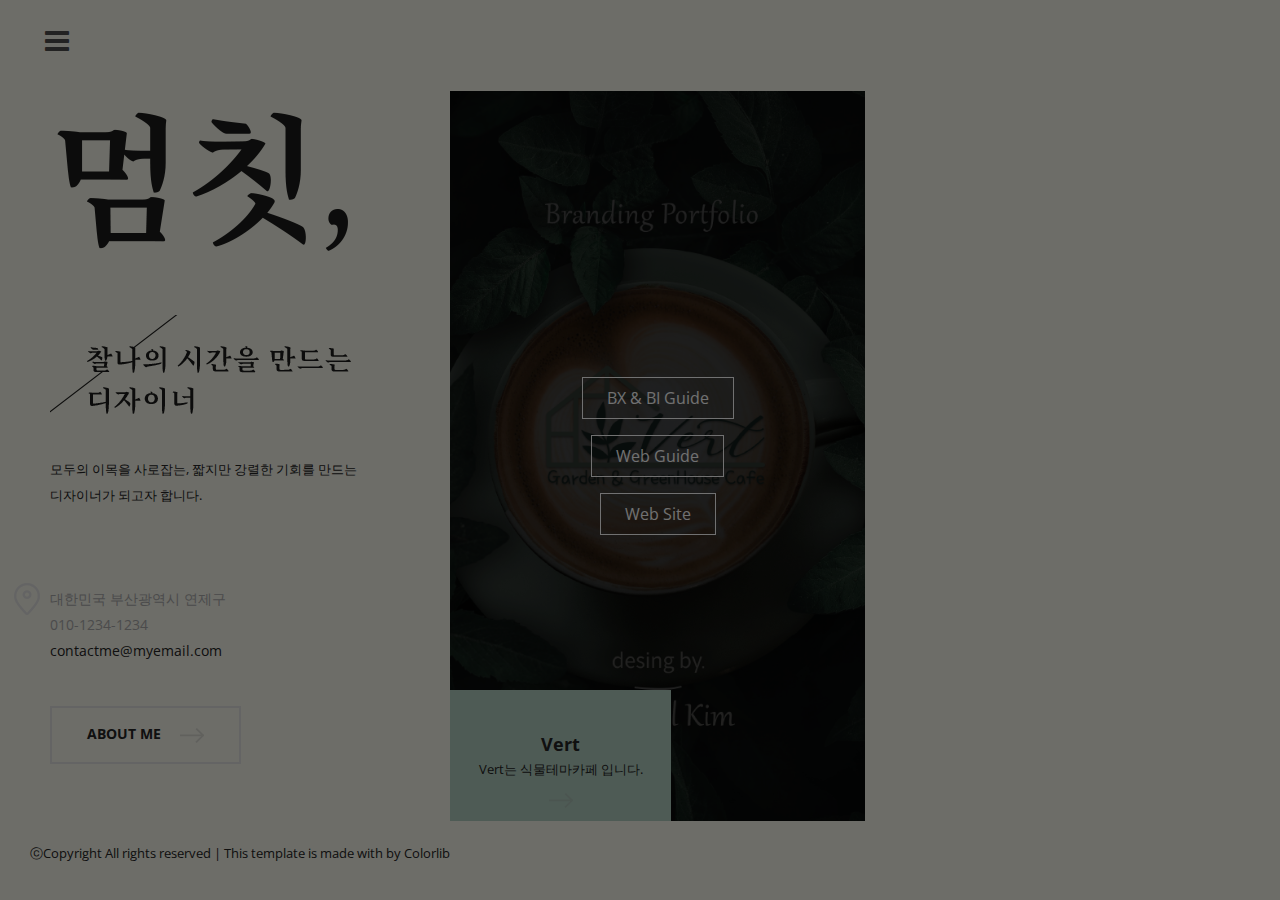
==== commit a4ac943d: "Update index.html" ====
--- a/index.html
+++ b/index.html
@@ -85,9 +85,9 @@
 								</div>
 								<div class="brand-btn">
 									<ul>
-										<li><a href="#" target="_blank">BX &amp; BI Guide</a></li>
-										<li><a href="#" target="_blank">Web Guide</a></li>
-										<li><a href="#" target="_blank">Web Site</a></li>
+										<li><a href="https://hansol235.github.io/bi-bxguide/" target="_blank">BX &amp; BI Guide</a></li>
+										<li><a href="https://hansol235.github.io/web-guide/" target="_blank">Web Guide</a></li>
+										<li><a href="https://hansol235.github.io/main/" target="_blank">Web Site</a></li>
 									</ul>
 								</div>
 							</div>
